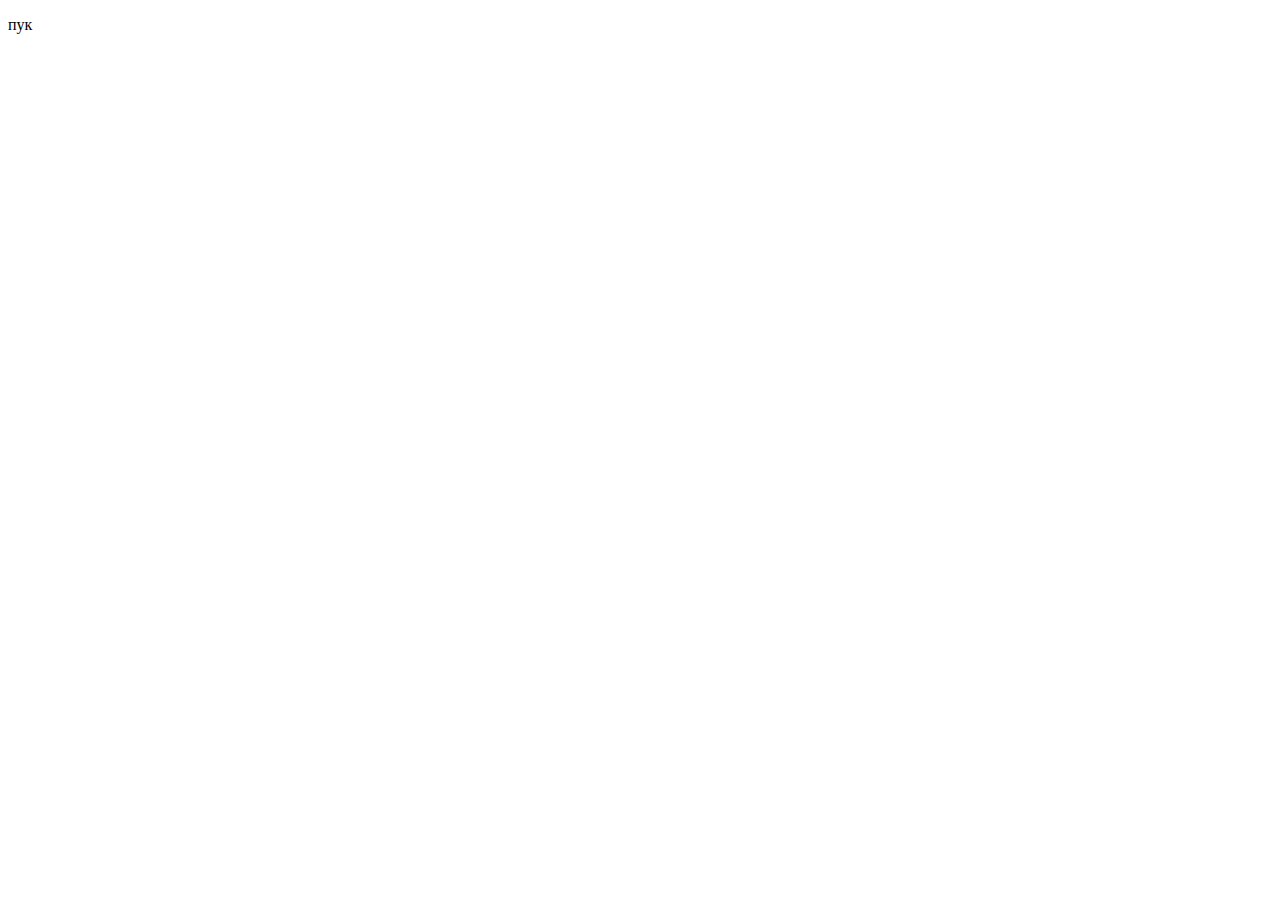
==== src/main/resources/templates/admin/index.html @ a5ef580f "Add admin" ====
<!DOCTYPE html>
<html lang="en" th:replace="~{layouts/admin :: layout(~{::body})}" xmlns:th="http://www.thymeleaf.org">
    <head>
        <meta charset="UTF-8">
        <title>Admin</title>
    </head>
    <body>
        <p>пук</p>
    </body>
</html>
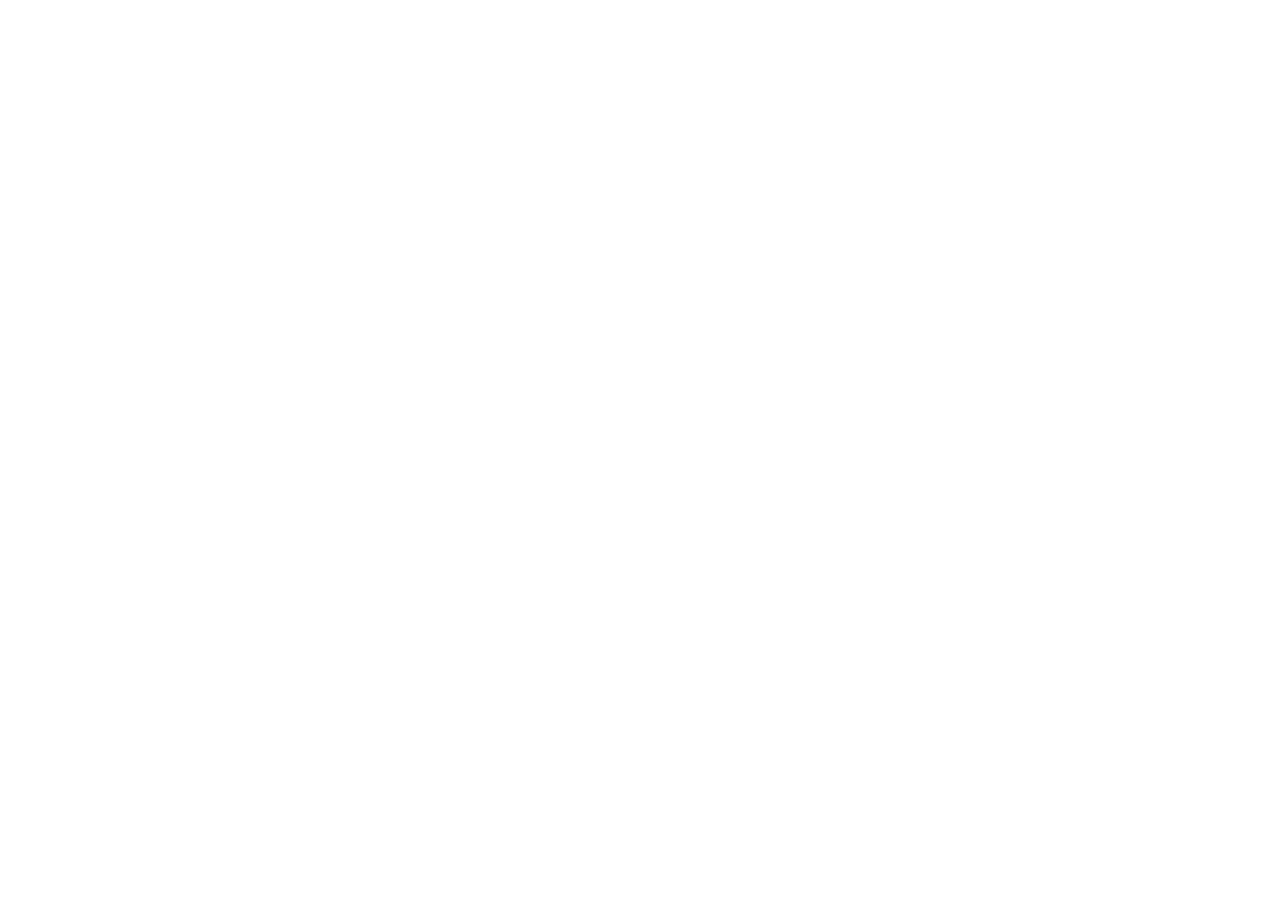
==== commit da0d1154: "Add projects view (test data)" ====
--- a/src/main/resources/templates/admin/index.html
+++ b/src/main/resources/templates/admin/index.html
@@ -5,6 +5,12 @@
         <title>Admin</title>
     </head>
     <body>
-        <p>пук</p>
+        <template>
+            <section>
+                <b-message type="is-info">
+                    Изменения может вносить только администратор
+                </b-message>
+            </section>
+        </template>
     </body>
 </html>
